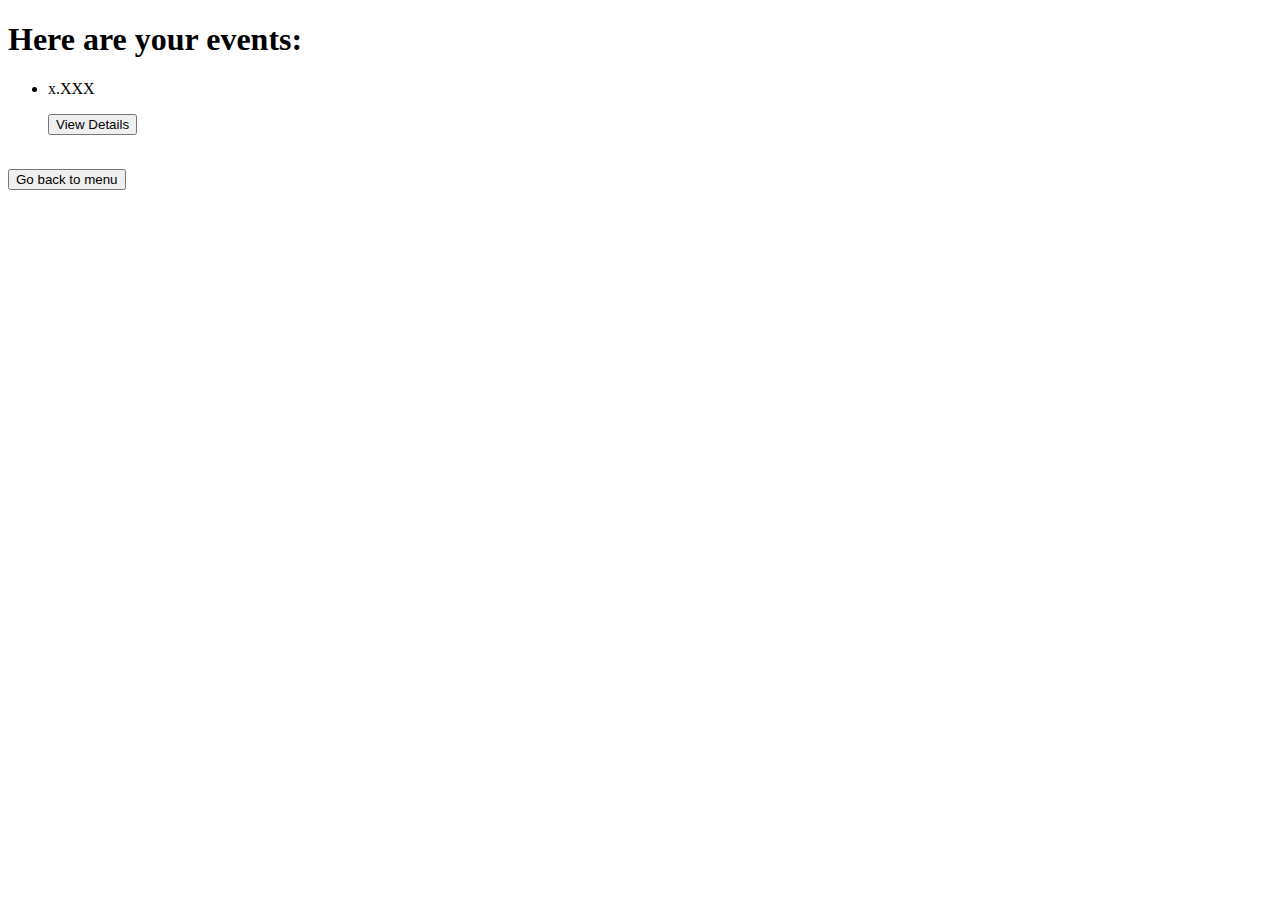
==== app/src/main/resources/dynamic/eventsPage.html @ 4ac0f407 "Modified UI" ====
<!DOCTYPE html>
<html lang="en">
<head>
    <div th:replace="../static/heading.html"></div>
    <title>Your events</title>
</head>
<body>

    <div class="w3-container w3-center w3-large w3-indigo">
        <div>
            <h1> Here are your events: </h1>
        </div>
    </div>

    <!-- Thymeleaf table printer -->
    <form class="w3-container w3-center" method="GET" action="/host/viewFeedback">

        <ul id="eventList" class="w3-container w3-ul w3-center">
            <li th:each="events: ${events}">
                <p th:text="${events.EventID} + '.' + ${events.EventName}">x.XXX</p>
                <button name="eventCode" th:attr="value=${events.EventID}" type="submit" class="w3-btn w3-blue w3-round-xxlarge w3-padding">View Details</button>
            </li>
        </ul>

    </form>
    
    <p class="w3-text-red w3-center" th:text="${error}" th:style="${error == null ? 'display:none;' : 'display:block;'}"></p>

    <br>

    <form class="w3-container w3-center" method="GET" action="/host/hostHomePage">

        <button type="submit" class="w3-btn w3-blue-grey w3-round-xxlarge w3-padding">Go back to menu</button>

    </form>

</body>
</html>
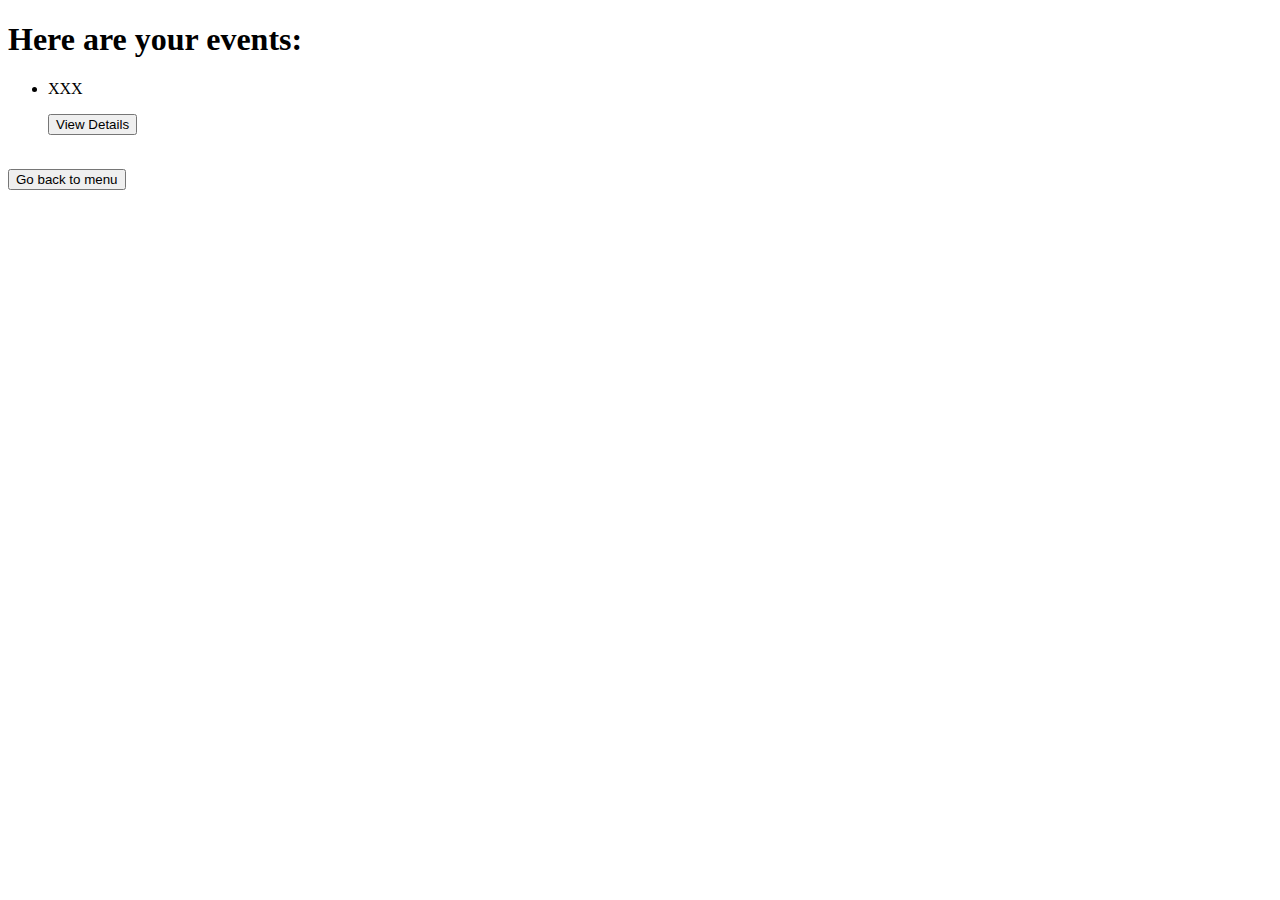
==== commit 88e35470: "Fixing minor bugs and disambiguate some descriptions." ====
--- a/app/src/main/resources/dynamic/eventsPage.html
+++ b/app/src/main/resources/dynamic/eventsPage.html
@@ -17,7 +17,7 @@
 
         <ul id="eventList" class="w3-container w3-ul w3-center">
             <li th:each="events: ${events}">
-                <p th:text="${events.EventID} + '.' + ${events.EventName}">x.XXX</p>
+                <p th:text="${events.EventName}">XXX</p>
                 <button name="eventCode" th:attr="value=${events.EventID}" type="submit" class="w3-btn w3-blue w3-round-xxlarge w3-padding">View Details</button>
             </li>
         </ul>
@@ -28,7 +28,7 @@
 
     <br>
 
-    <form class="w3-container w3-center" method="GET" action="/host/hostHomePage">
+    <form class="w3-container w3-center w3-padding" method="GET" action="/host/hostHomePage">
 
         <button type="submit" class="w3-btn w3-blue-grey w3-round-xxlarge w3-padding">Go back to menu</button>
 
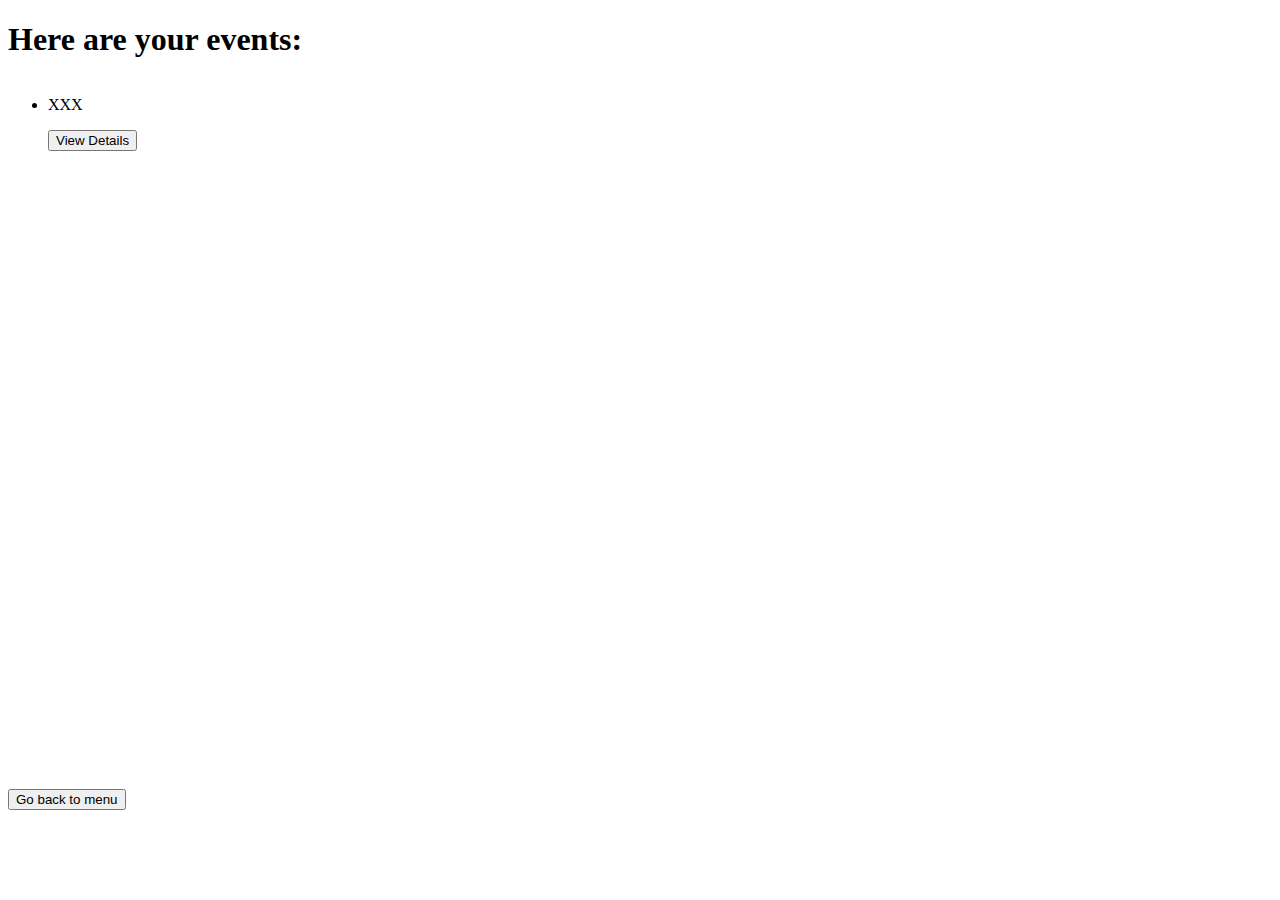
==== commit 29791c24: "Improved UI" ====
--- a/app/src/main/resources/dynamic/eventsPage.html
+++ b/app/src/main/resources/dynamic/eventsPage.html
@@ -13,7 +13,7 @@
     </div>
 
     <!-- Thymeleaf table printer -->
-    <form class="w3-container w3-center" method="GET" action="/host/viewFeedback">
+    <form class="w3-container w3-center" method="GET" action="/host/viewFeedback" style="height: 75vh; overflow: scroll">
 
         <ul id="eventList" class="w3-container w3-ul w3-center">
             <li th:each="events: ${events}">
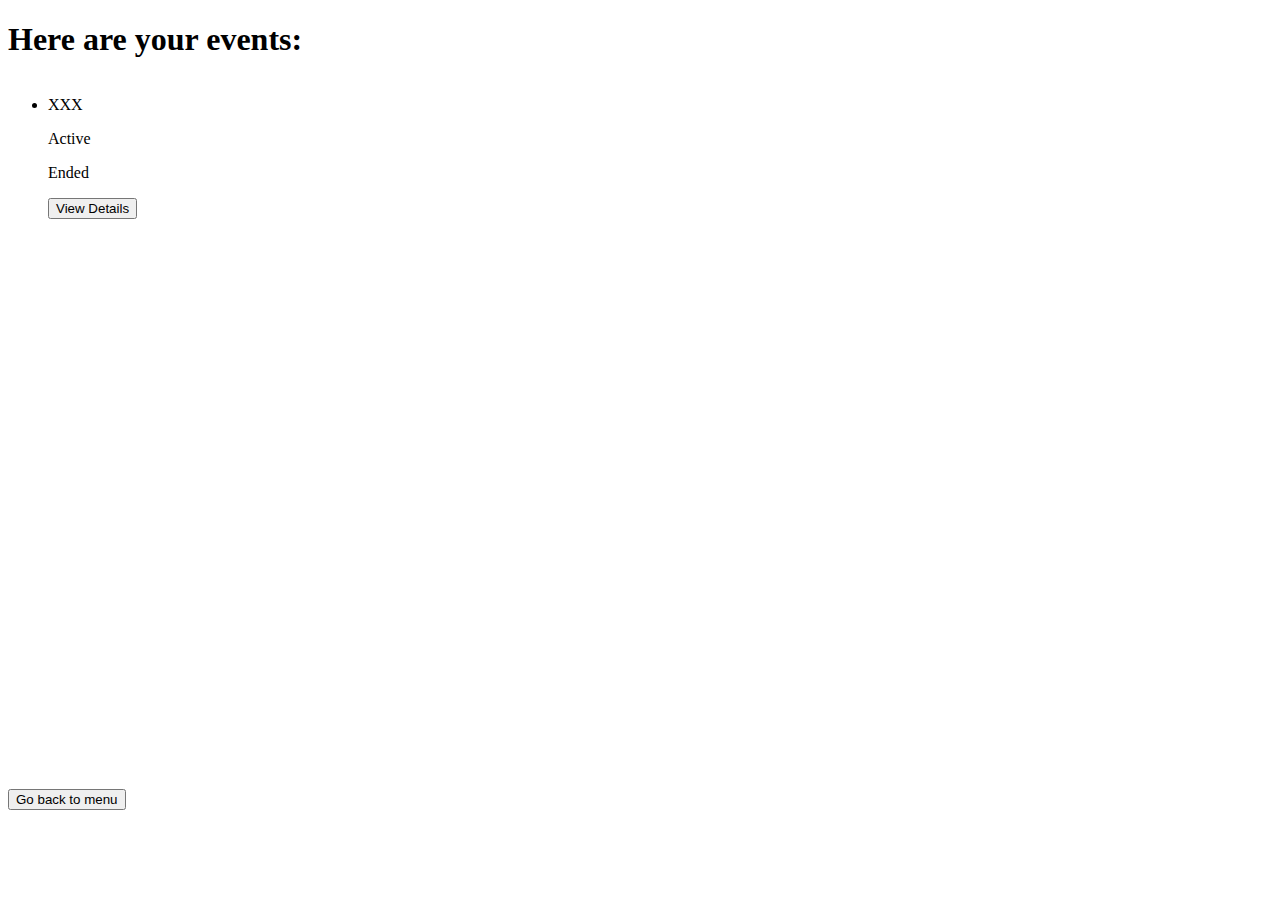
==== commit 5b36a54b: "Message display. JS and CSS refactorisation and simplification." ====
--- a/app/src/main/resources/dynamic/eventsPage.html
+++ b/app/src/main/resources/dynamic/eventsPage.html
@@ -18,6 +18,12 @@
         <ul id="eventList" class="w3-container w3-ul w3-center">
             <li th:each="events: ${events}">
                 <p th:text="${events.EventName}">XXX</p>
+
+                <th:block th:with="cond=${current_time} < ${events.FinishDateTime}">
+                    <p class="w3-green" th:if="${cond}">Active</p>
+                    <p class="w3-red" th:unless="${cond}">Ended</p>
+                </th:block>
+
                 <button name="eventCode" th:attr="value=${events.EventID}" type="submit" class="w3-btn w3-blue w3-round-xxlarge w3-padding">View Details</button>
             </li>
         </ul>
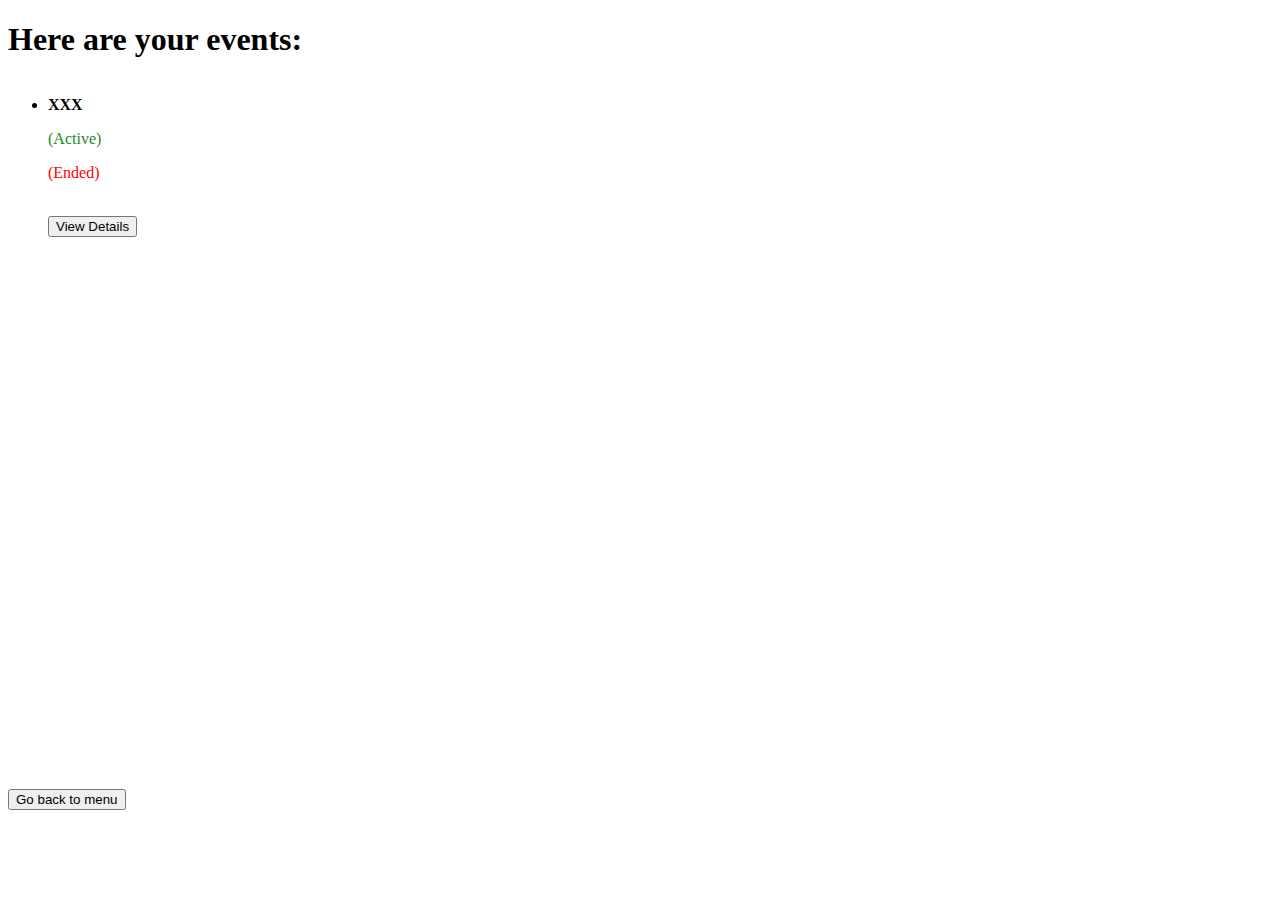
==== commit ecd06143: "More responsive" ====
--- a/app/src/main/resources/dynamic/eventsPage.html
+++ b/app/src/main/resources/dynamic/eventsPage.html
@@ -15,16 +15,16 @@
     <!-- Thymeleaf table printer -->
     <form class="w3-container w3-center" method="GET" action="/host/viewFeedback" style="height: 75vh; overflow: scroll">
 
-        <ul id="eventList" class="w3-container w3-ul w3-center">
+        <ul id="eventList" class="w3-ul w3-center w3-border w3-hoverable">
             <li th:each="events: ${events}">
-                <p th:text="${events.EventName}">XXX</p>
+                <p th:text="${events.EventName}" style="font-weight: bold;">XXX</p>
 
                 <th:block th:with="cond=${current_time} < ${events.FinishDateTime}">
-                    <p class="w3-green" th:if="${cond}">Active</p>
-                    <p class="w3-red" th:unless="${cond}">Ended</p>
+                    <p class="flag" th:if="${cond}" style="color: forestgreen">(Active)</p>
+                    <p class="flag" th:unless="${cond}" style="color: red">(Ended)</p>
                 </th:block>
-
-                <button name="eventCode" th:attr="value=${events.EventID}" type="submit" class="w3-btn w3-blue w3-round-xxlarge w3-padding">View Details</button>
+                <br>
+                <button name="eventCode" th:attr="value=${events.EventID}" type="submit" class="w3-btn w3-blue w3-round-medium w3-padding">View Details</button>
             </li>
         </ul>
 
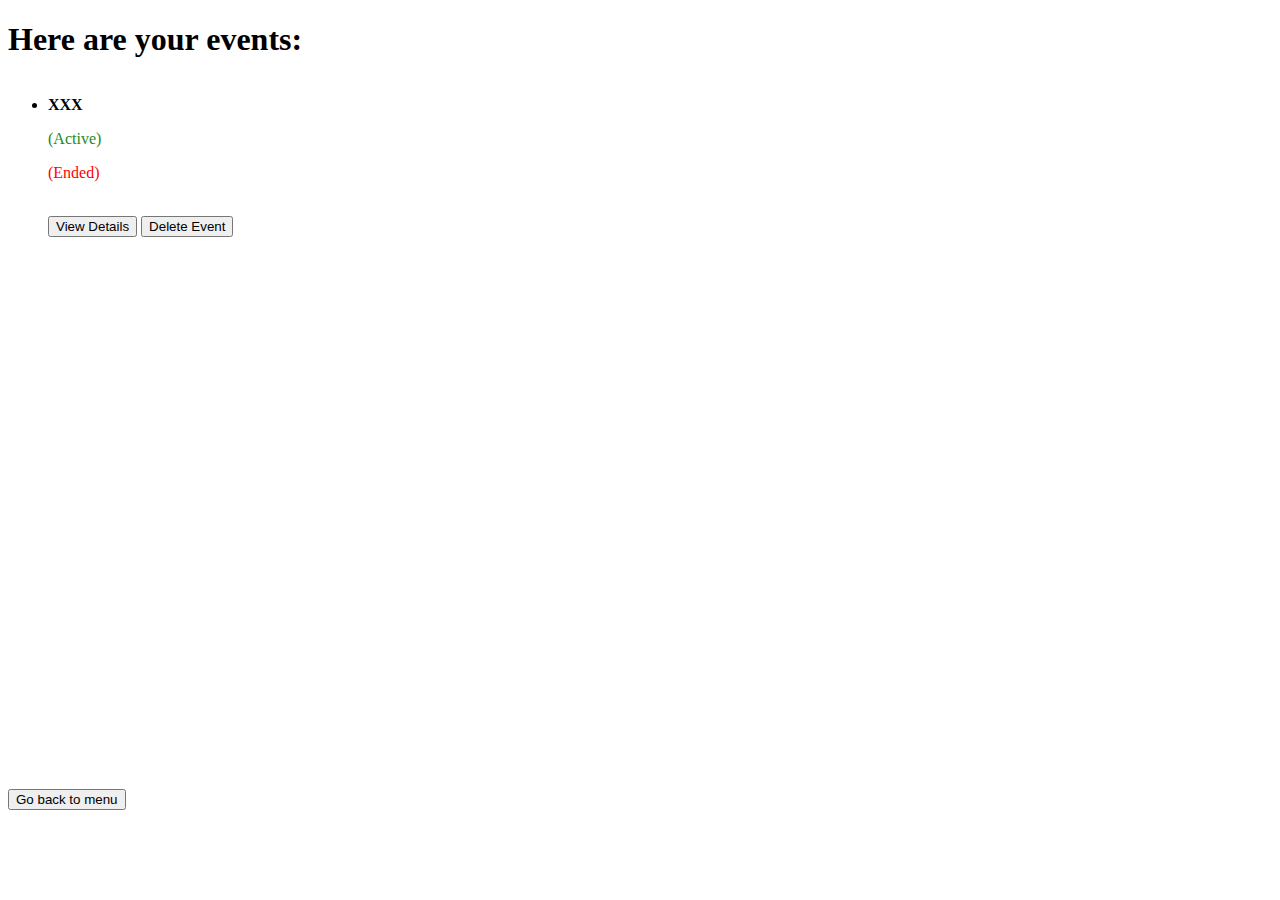
==== commit fb38b0ba: "Delete event functionality. Changing character limit. Database schema has been modified, please relo" ====
--- a/app/src/main/resources/dynamic/eventsPage.html
+++ b/app/src/main/resources/dynamic/eventsPage.html
@@ -15,16 +15,17 @@
     <!-- Thymeleaf table printer -->
     <form class="w3-container w3-center" method="GET" action="/host/viewFeedback" style="height: 75vh; overflow: scroll">
 
-        <ul id="eventList" class="w3-ul w3-center w3-border w3-hoverable">
-            <li th:each="events: ${events}">
-                <p th:text="${events.EventName}" style="font-weight: bold;">XXX</p>
+        <ul class="w3-ul w3-center w3-border w3-hoverable">
+            <li th:object="${events}" th:each="events: ${events}" th:id="'eventItem_' + *{eventID}">
+                <p th:text="*{EventName}" style="font-weight: bold;">XXX</p>
 
-                <th:block th:with="cond=${current_time} < ${events.FinishDateTime}">
+                <th:block th:with="cond=${current_time} < *{FinishDateTime}">
                     <p class="flag" th:if="${cond}" style="color: forestgreen">(Active)</p>
                     <p class="flag" th:unless="${cond}" style="color: red">(Ended)</p>
                 </th:block>
                 <br>
-                <button name="eventCode" th:attr="value=${events.EventID}" type="submit" class="w3-btn w3-blue w3-round-medium w3-padding">View Details</button>
+                <button name="eventCode" th:attr="value=*{EventID}" type="submit" class="w3-btn w3-blue w3-round-medium w3-padding">View Details</button>
+                <button name="deleteEvent" th:onclick="'del_event(' + *{eventID} + ');'" type="button" class="w3-btn w3-blue w3-round-medium w3-padding">Delete Event</button>
             </li>
         </ul>
 
@@ -40,5 +41,27 @@
 
     </form>
 
+    <script>
+
+        function del_event(eventID){
+            //ask user to confirm
+            const val = confirm("Do you want to delete event " + eventID + "?");
+            if(val == true){
+                $.ajax({
+                url: '/host/deleteEvent?eventCode=' + eventID,
+                type: 'DELETE', 
+                success: function(response){
+                    if(response == true){
+                        //remove the element without refreshing the page
+                        $("#eventItem_" + eventID).remove();
+                    }
+                }
+            });
+            }
+            
+        }
+
+    </script>
+
 </body>
 </html>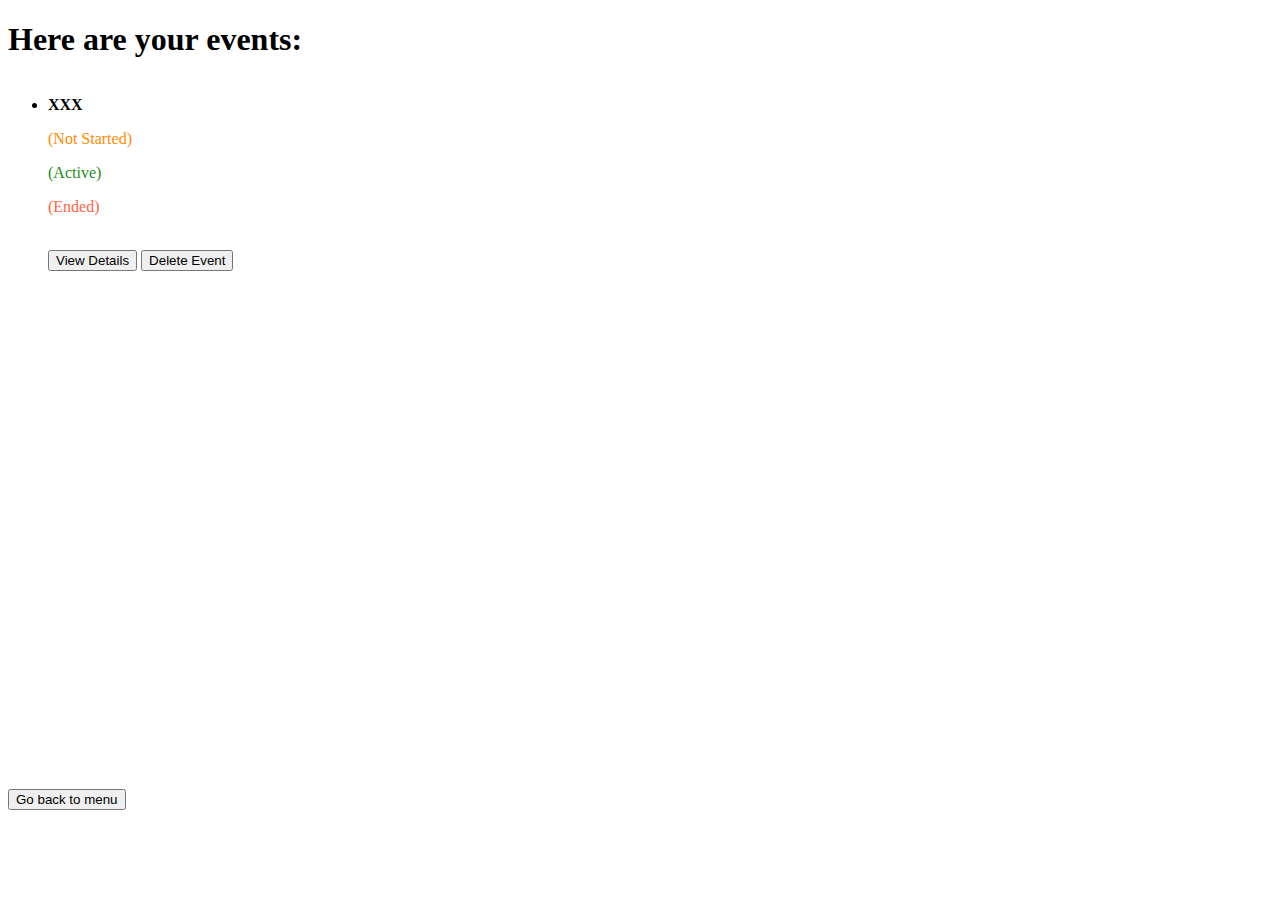
==== commit 604e6b27: "Improving user experience. More error handling. Database schema has been changed again, please reloa" ====
--- a/app/src/main/resources/dynamic/eventsPage.html
+++ b/app/src/main/resources/dynamic/eventsPage.html
@@ -19,13 +19,39 @@
             <li th:object="${events}" th:each="events: ${events}" th:id="'eventItem_' + *{eventID}">
                 <p th:text="*{EventName}" style="font-weight: bold;">XXX</p>
 
-                <th:block th:with="cond=${current_time} < *{FinishDateTime}">
-                    <p class="flag" th:if="${cond}" style="color: forestgreen">(Active)</p>
-                    <p class="flag" th:unless="${cond}" style="color: red">(Ended)</p>
+                <th:block th:switch="*{getEventStatus()}">
+                    <p class="flag" th:case="-1" style="color: darkorange">(Not Started)</p>
+                    <p class="flag" th:case="0" style="color: forestgreen">(Active)</p>
+                    <p class="flag" th:case="1" style="color: tomato">(Ended)</p>
                 </th:block>
                 <br>
                 <button name="eventCode" th:attr="value=*{EventID}" type="submit" class="w3-btn w3-blue w3-round-medium w3-padding">View Details</button>
-                <button name="deleteEvent" th:onclick="'del_event(' + *{eventID} + ');'" type="button" class="w3-btn w3-blue w3-round-medium w3-padding">Delete Event</button>
+                <button th:id="'deleteEvent_' + *{eventID}" type="button" class="w3-btn w3-blue w3-round-medium w3-padding">Delete Event</button>
+            
+                <script th:inline="javascript">
+                    {
+                        const eventID = [[*{eventID}]];
+                        const eventName = [[*{eventName}]];
+
+                        $("#deleteEvent_" + eventID).click(function(){
+                            //ask user to confirm
+                            const val = confirm("Do you want to delete event " + eventName + "?");
+                            if(val == true){
+                                $.ajax({
+                                url: '/host/deleteEvent?eventCode=' + eventID,
+                                type: 'DELETE', 
+                                success: function(response){
+                                    if(response == true){
+                                        //remove the element without refreshing the page
+                                        $("#eventItem_" + eventID).remove();
+                                    }
+                                }
+                            });
+                            }
+                        });
+                    }
+                </script>
+
             </li>
         </ul>
 
@@ -41,27 +67,5 @@
 
     </form>
 
-    <script>
-
-        function del_event(eventID){
-            //ask user to confirm
-            const val = confirm("Do you want to delete event " + eventID + "?");
-            if(val == true){
-                $.ajax({
-                url: '/host/deleteEvent?eventCode=' + eventID,
-                type: 'DELETE', 
-                success: function(response){
-                    if(response == true){
-                        //remove the element without refreshing the page
-                        $("#eventItem_" + eventID).remove();
-                    }
-                }
-            });
-            }
-            
-        }
-
-    </script>
-
 </body>
 </html>